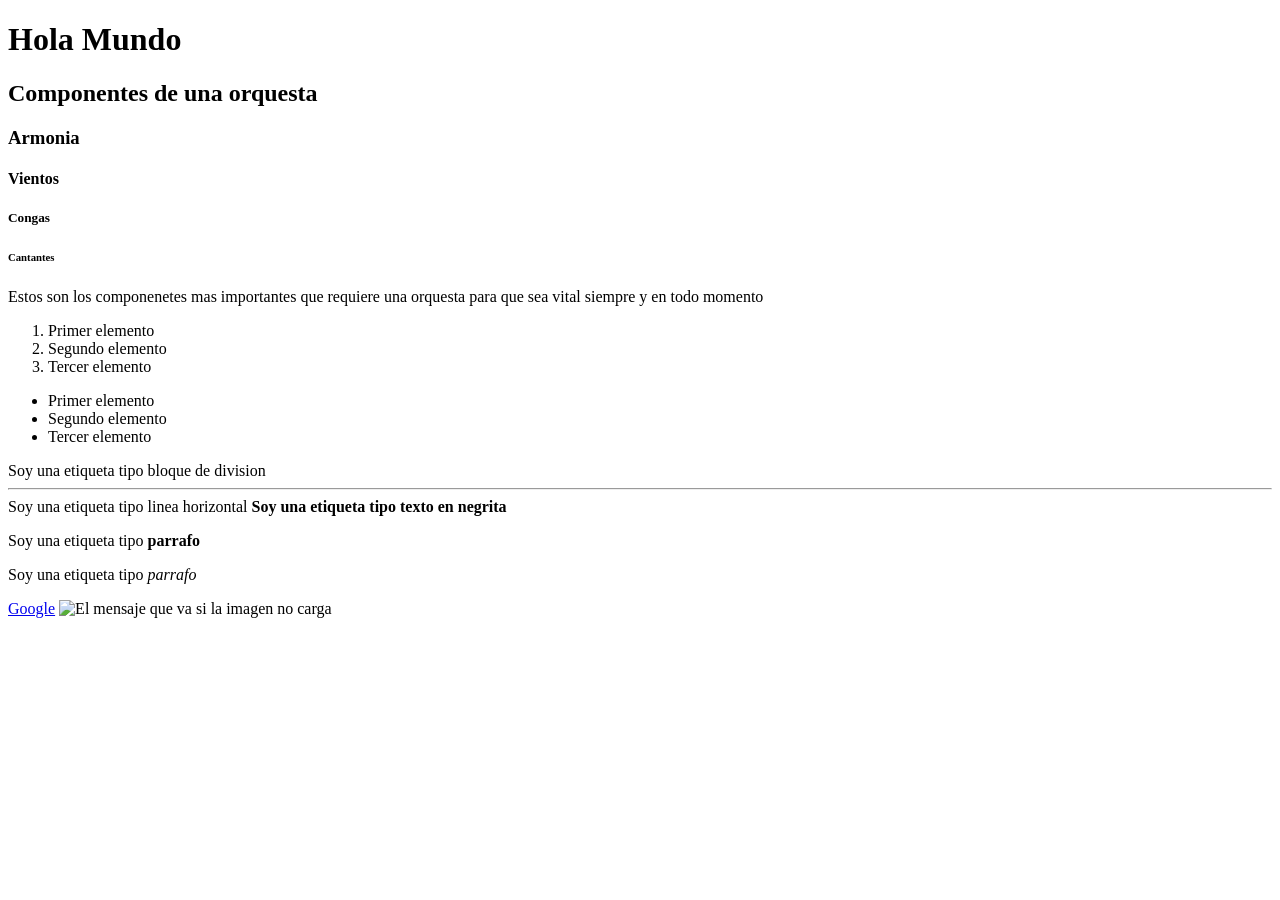
==== HTML/index.html @ d6f17e4c "HTML" ====
<!DOCTYPE html>
<html lang="es">
    <head>
        <meta charset="UTF-8">
        <title>Mi primera pagina</title>
    </head>
    <body>
        <h1>Hola Mundo</h1>
        <h2>Componentes de una orquesta</h2>
        <h3>Armonia</h3>
        <h4>Vientos</h4>
        <h5>Congas</h5>
        <h6>Cantantes</h6>
        <p>Estos son los componenetes mas importantes que requiere
           una orquesta para que sea vital siempre y en todo momento </p>

        <ol>
            <li>Primer elemento</li>
            <li>Segundo elemento</li>
            <li>Tercer elemento</li>
        </ol>

        <ul>
            <li>Primer elemento</li>
            <li>Segundo elemento</li>
            <li>Tercer elemento</li> 
        </ul>

        <div>Soy una etiqueta tipo bloque de division</div>
        <hr> <span>Soy una etiqueta tipo linea horizontal</span>

        
        <strong>Soy una etiqueta tipo texto en negrita</strong>
        <p>Soy una etiqueta tipo <strong> parrafo</strong></p>
        <p>Soy una etiqueta tipo <em> parrafo </em></p>

        <a href="https://www.goole.com">Google</a>
        <img scr="https://neliosoftware.com/es/blog/imagenes-gratuitas-para-tu-blog/"
        alt="El mensaje que va si la imagen no carga">
    </body>   
</html>
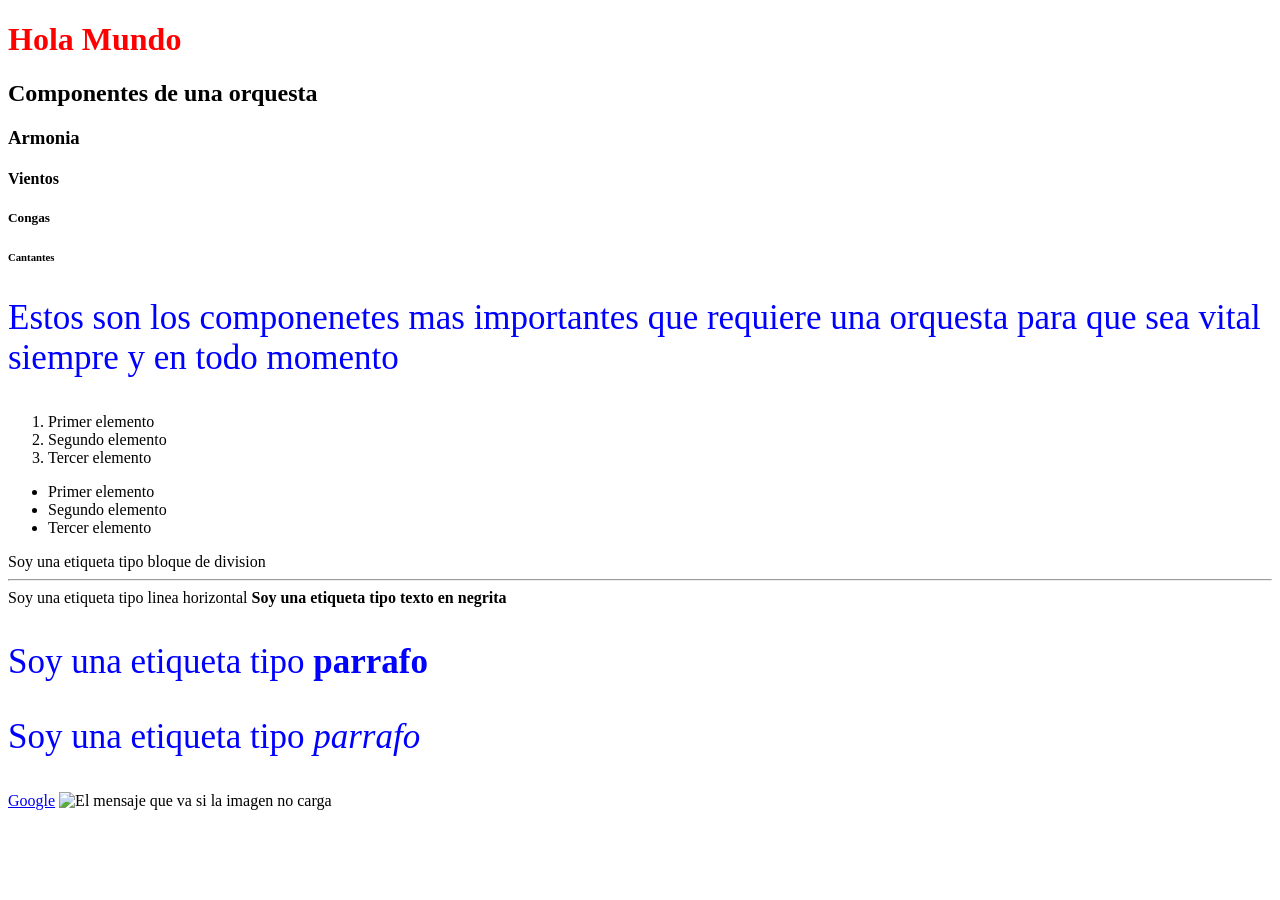
==== commit 39a1b3a0: "Taller_html_y_css" ====
--- a/HTML/index.html
+++ b/HTML/index.html
@@ -3,6 +3,7 @@
     <head>
         <meta charset="UTF-8">
         <title>Mi primera pagina</title>
+        <link rel="stylesheet" href= "index.css">
     </head>
     <body>
         <h1>Hola Mundo</h1>
--- a/HTML/index.css
+++ b/HTML/index.css
@@ -0,0 +1,9 @@
+h1 {
+              color: red;
+          }
+
+          P {
+            color: blue;
+            font-size: 35px;
+            font-family: 'Times New Roman', Times, serif ;
+        }
